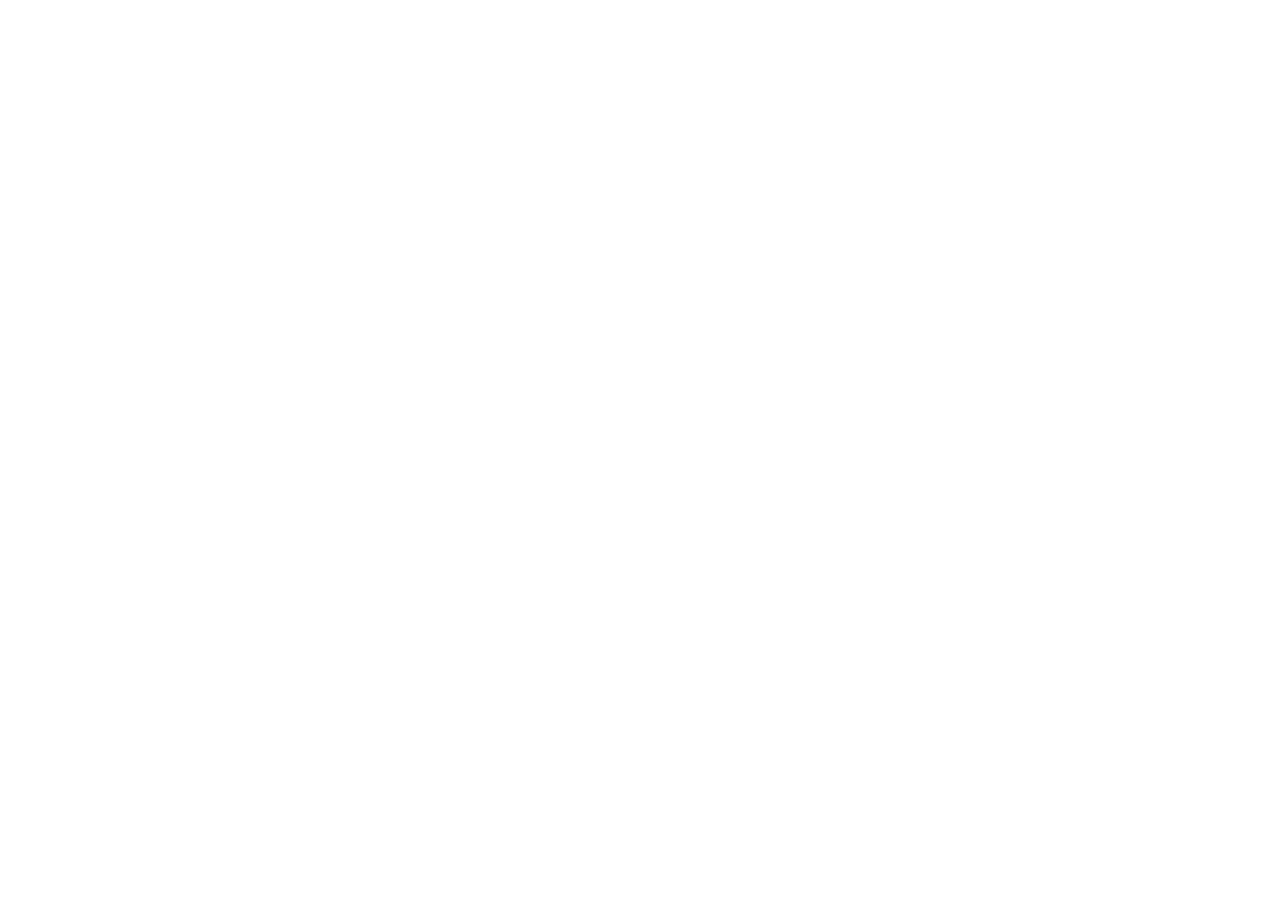
==== src/sudoku/index.html @ bcb0db47 "Sudoku file create" ====
<!DOCTYPE html>
<html lang="en">
    <head>
        <meta charset="UTF-8" />
        <meta http-equiv="X-UA-Compatible" content="IE=edge" />
        <meta name="viewport" content="width=device-width, initial-scale=1.0" />
        <title> SudoKu </title>
    </head>
    <body> </body>
</html>
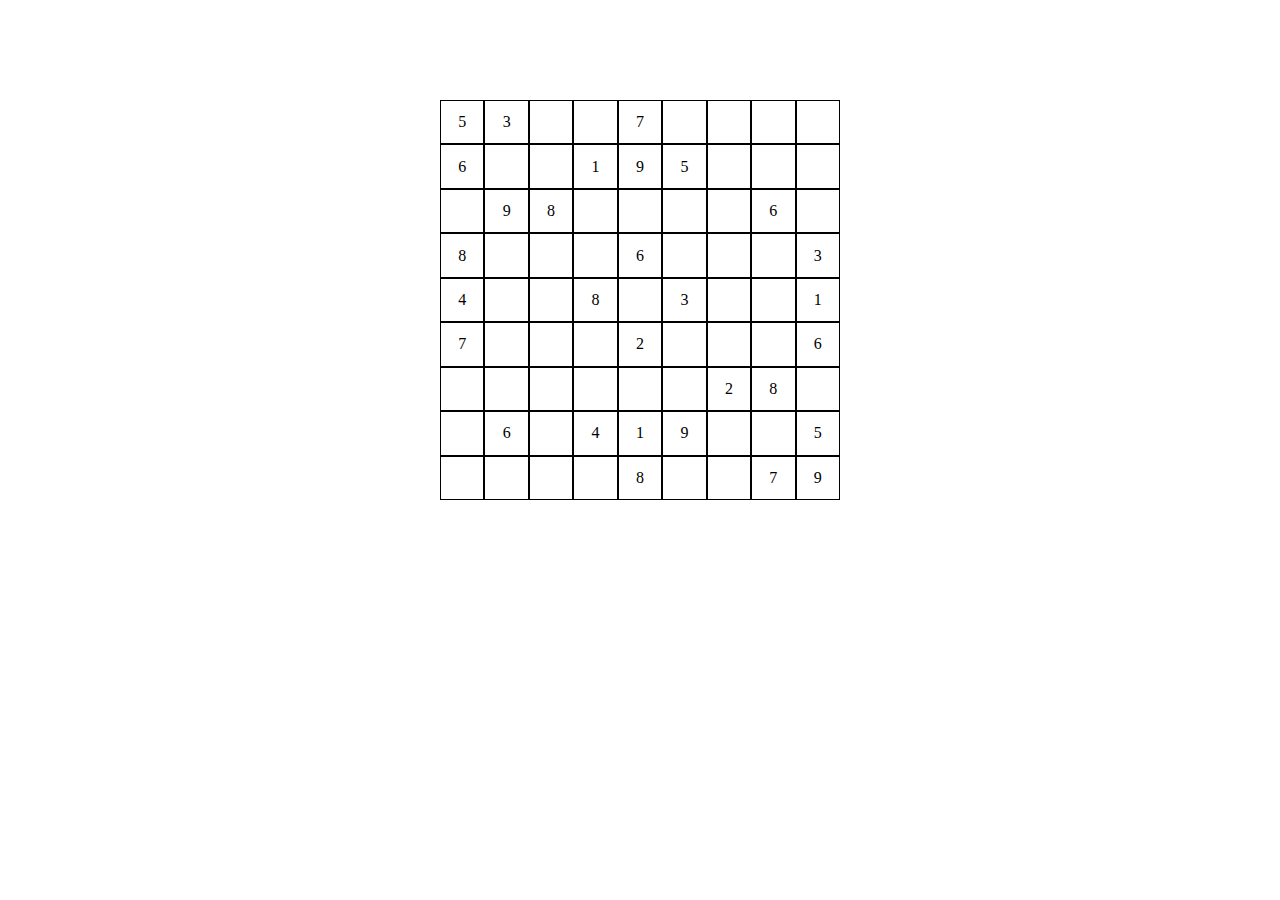
==== commit c97dddde: "스도쿠 스타일 및 함수 유튜브 강의 보고 따라 만들기(이해는 못했음, 다시 봐야 함)" ====
--- a/src/sudoku/index.html
+++ b/src/sudoku/index.html
@@ -5,6 +5,31 @@
         <meta http-equiv="X-UA-Compatible" content="IE=edge" />
         <meta name="viewport" content="width=device-width, initial-scale=1.0" />
         <title> SudoKu </title>
+        <style>
+            * {
+                margin: 0;
+                padding: 0;
+            }
+            .sudoku {
+                list-style: none;
+                display: grid;
+                grid-template-columns: repeat(9, 1fr);
+
+                width: 400px;
+                height: 400px;
+                margin: 100px auto 0;
+            }
+
+            .sudoku li {
+                display: flex;
+                align-items: center;
+                justify-content: center;
+                border: 1px solid #000;
+            }
+        </style>
     </head>
-    <body> </body>
+    <body>
+        <ul class="sudoku"> </ul>
+        <script src="index.js"></script>
+    </body>
 </html>
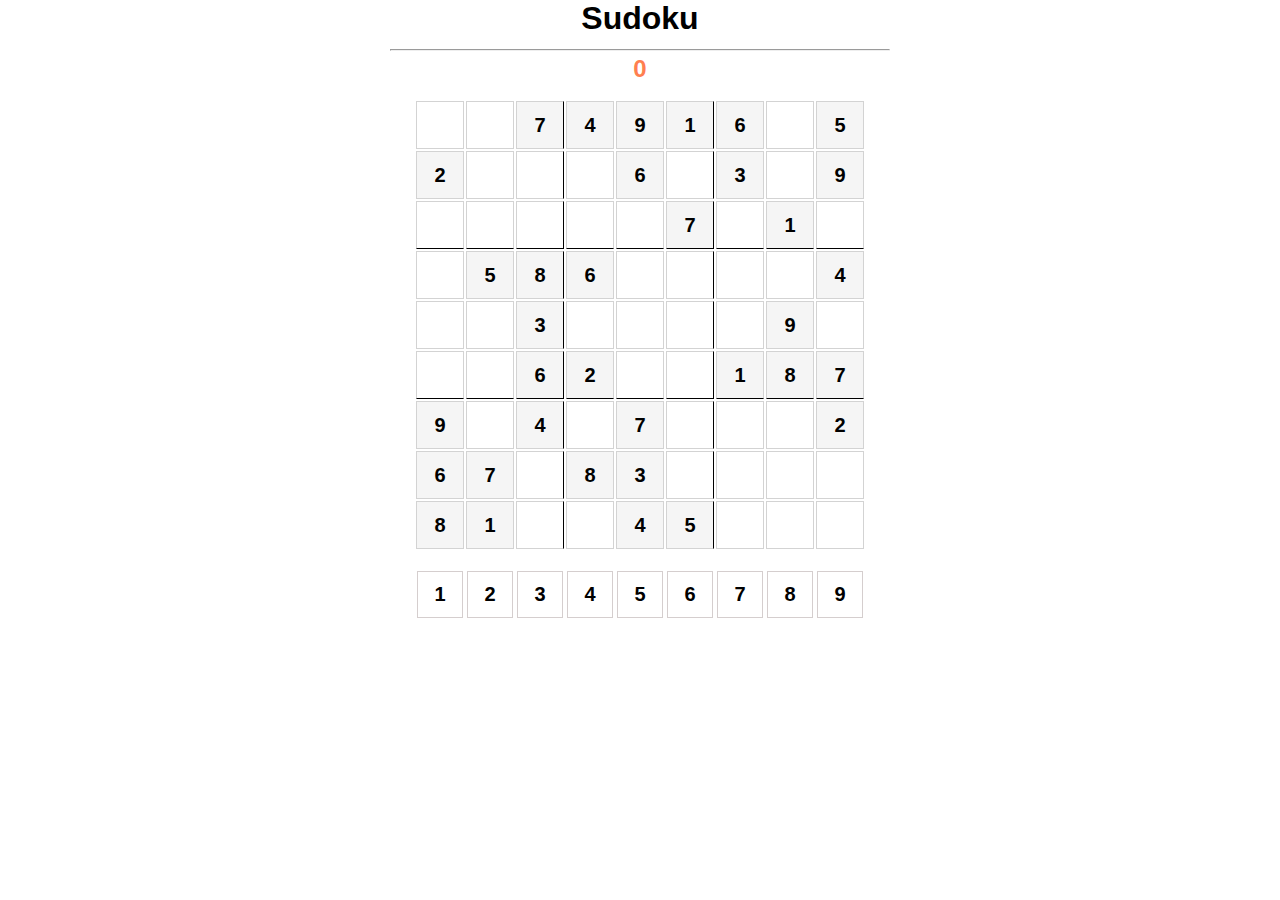
==== commit 193bcfdc: "sudoku 쉬운 버전으로 만들어 보기" ====
--- a/src/sudoku/index.html
+++ b/src/sudoku/index.html
@@ -4,32 +4,21 @@
         <meta charset="UTF-8" />
         <meta http-equiv="X-UA-Compatible" content="IE=edge" />
         <meta name="viewport" content="width=device-width, initial-scale=1.0" />
-        <title> SudoKu </title>
-        <style>
-            * {
-                margin: 0;
-                padding: 0;
-            }
-            .sudoku {
-                list-style: none;
-                display: grid;
-                grid-template-columns: repeat(9, 1fr);
-
-                width: 400px;
-                height: 400px;
-                margin: 100px auto 0;
-            }
-
-            .sudoku li {
-                display: flex;
-                align-items: center;
-                justify-content: center;
-                border: 1px solid #000;
-            }
-        </style>
+        <title> Sdoku </title>
+        <link rel="stylesheet" href="./index.css" />
+        <script src="./sudoku.js"></script>
     </head>
     <body>
+        <h1>Sudoku</h1>
+        <hr />
+
+        <h2 class="errors">0</h2>
+        <br />
+
+        <!-- 9x9 -->
         <ul class="sudoku"> </ul>
-        <script src="index.js"></script>
+        <br />
+
+        <ul class="digits"> </ul>
     </body>
 </html>
--- a/src/sudoku/index.css
+++ b/src/sudoku/index.css
@@ -0,0 +1,81 @@
+* {
+    margin: 0;
+    padding: 0;
+    box-sizing: border-box;
+}
+
+body {
+    font-family: Arial, Helvetica, sans-serif;
+    text-align: center;
+}
+
+hr {
+    display: inline-block;
+    width: 500px;
+}
+
+.errors {
+    color: coral;
+}
+
+.sudoku {
+    display: flex;
+    flex-wrap: wrap;
+    justify-content: center;
+    width: 450px;
+    height: 450px;
+    margin: 0 auto;
+}
+
+.tile {
+    display: flex;
+    align-items: center;
+    justify-content: center;
+    width: 48px;
+    height: 48px;
+    border: 1px solid lightgray;
+    margin: 0 1px;
+    font-size: 20px;
+    font-weight: bold;
+}
+
+.tile:active {
+    background-color: #e58989;
+}
+
+.digits {
+    display: flex;
+    flex-wrap: wrap;
+    width: 450px;
+    height: 50px;
+    margin: 0 auto;
+}
+
+.number {
+    flex: 1;
+    display: flex;
+    align-items: center;
+    justify-content: center;
+    height: 47px;
+    margin: 2px;
+    border: 1px solid #d5cece;
+    font-size: 20px;
+    font-weight: bold;
+    cursor: pointer;
+}
+
+.number-selected {
+    background: #e58989;
+}
+
+.defaultTile {
+    background: whitesmoke;
+}
+
+.horizontal-line {
+    border-bottom: 1px solid #000;
+}
+
+.vertical-line {
+    border-right: 1px solid #000;
+}
